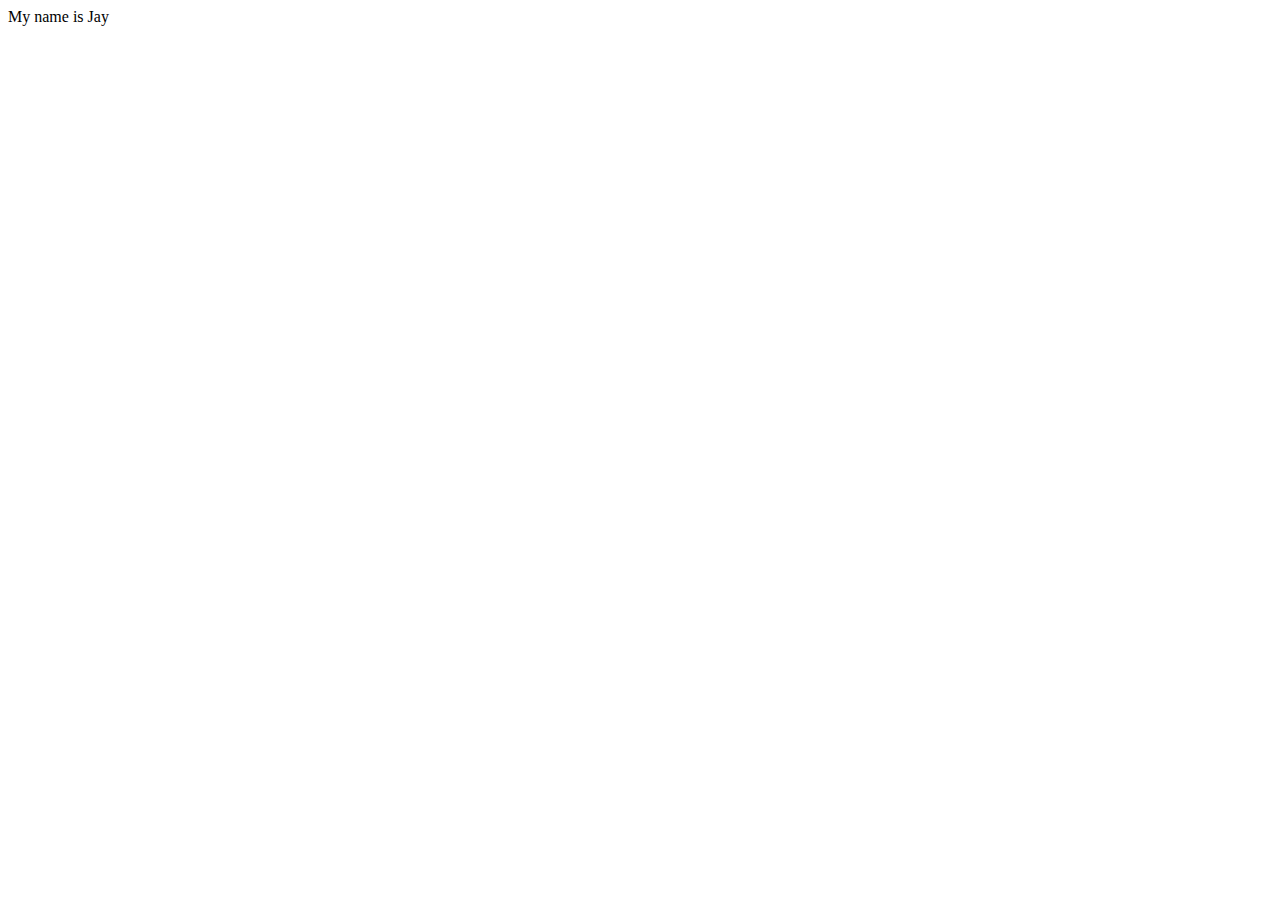
==== index.html @ 2038b01d "initialized git repository" ====
<!DOCTYPE html>
<html lang="en">
<head>
    <meta charset="UTF-8">
    <meta name="viewport" content="width=device-width, initial-scale=1.0">
    <title>Document</title>
</head>
<body>
    My name is Jay
</body>
</html>
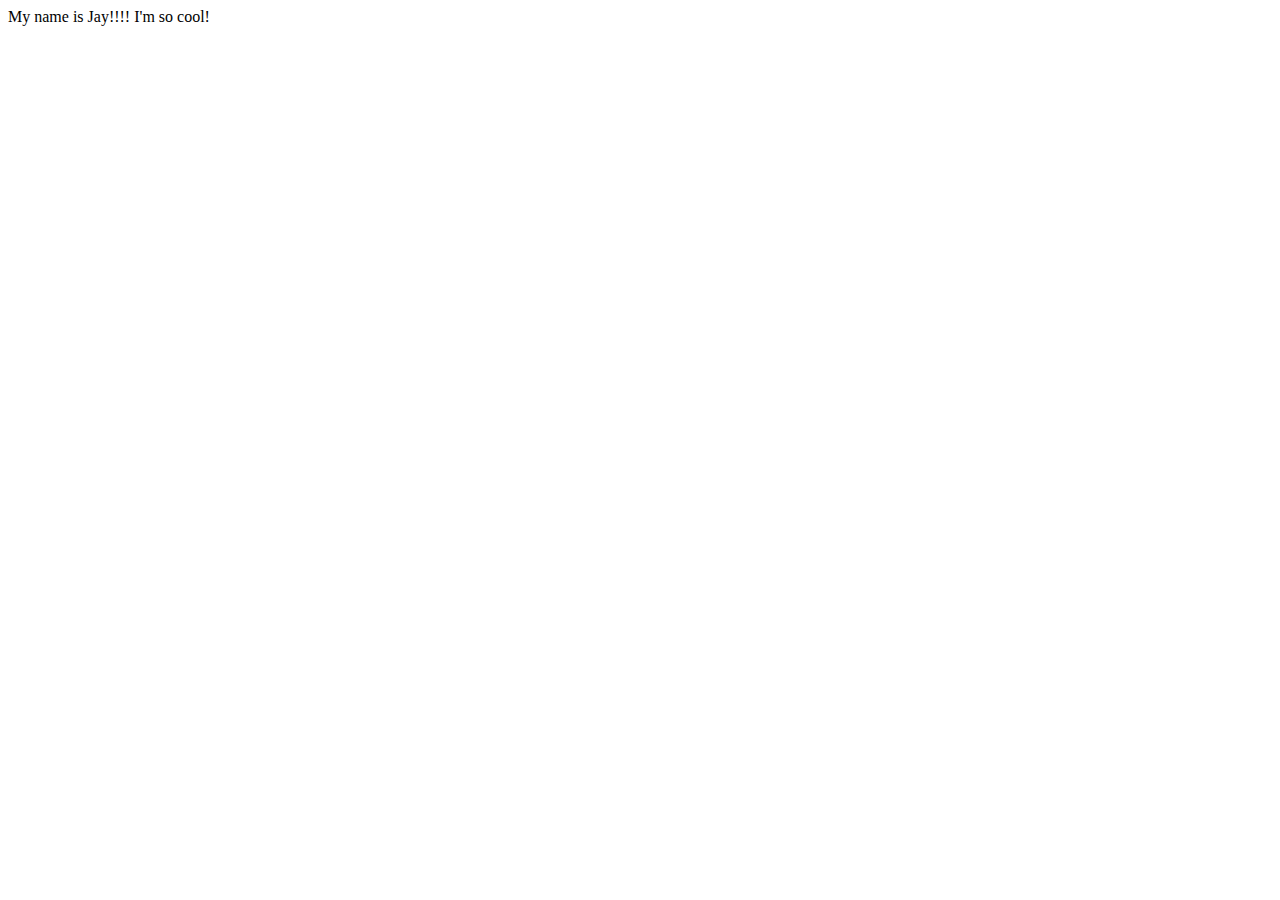
==== commit f063e1ce: "Emphasise the name" ====
--- a/index.html
+++ b/index.html
@@ -6,6 +6,6 @@
     <title>Document</title>
 </head>
 <body>
-    My name is Jay
+    My name is Jay!!!! I'm so cool!
 </body>
 </html>